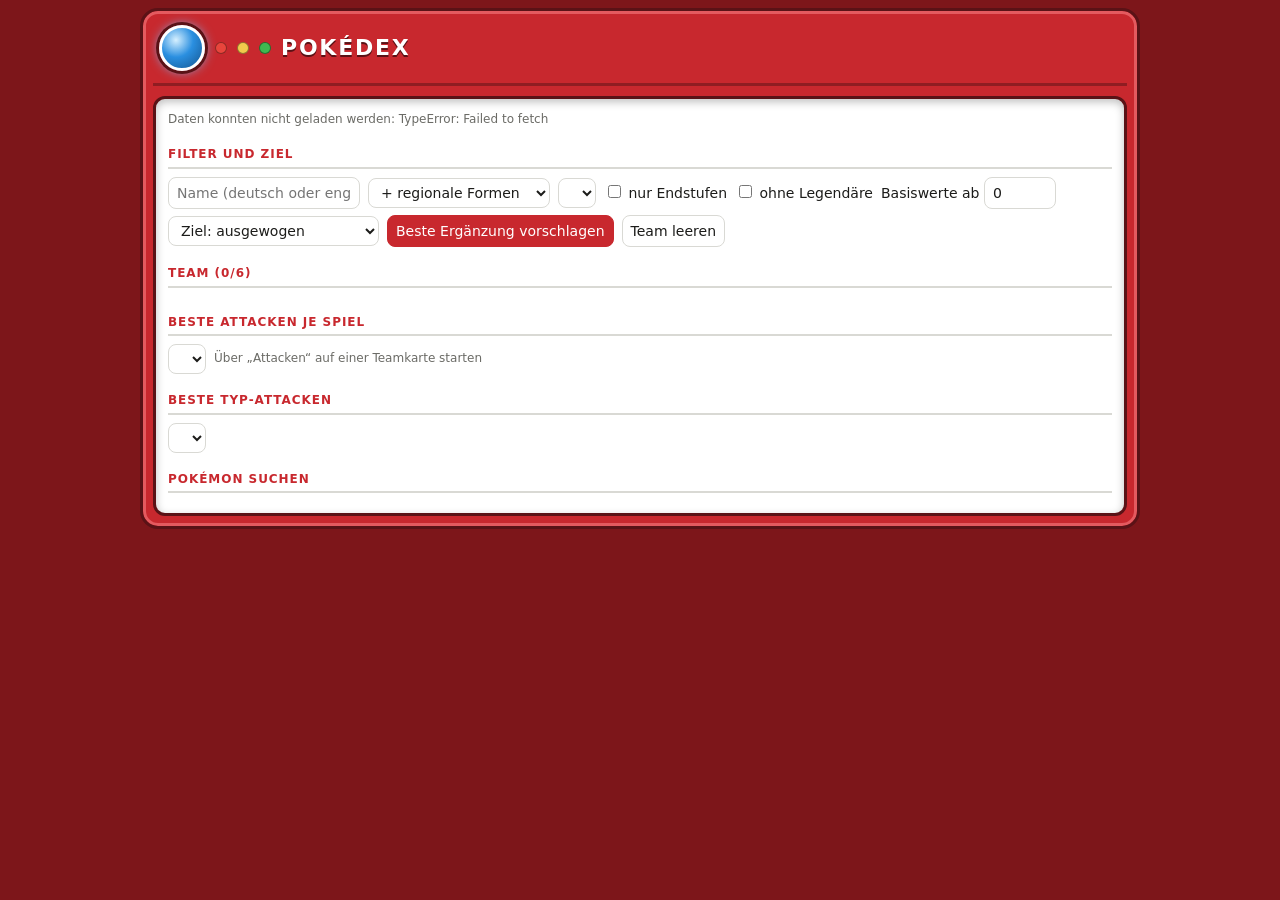
==== index.html @ cebb6457 "Pokédex: Team-Planer mit PokéAPI-Daten, Docker-Build" ====
<!doctype html><html lang="de"><meta charset="utf-8"><meta name="viewport" content="width=device-width,initial-scale=1"><title>Pokédex</title>
<style>
:root{--L1:88%;--L2:22%;--bg:#fff;--fg:#1c1c1a;--m:#6b6b66;--c:#f3f3f0;--bd:#d9d9d4;--ac:#c8282e}
@media(prefers-color-scheme:dark){:root{--L1:26%;--L2:88%;--bg:#1a1a19;--fg:#ececea;--m:#a5a5a0;--c:#252524;--bd:#3b3b39;--ac:#d9484e}}
*{box-sizing:border-box}html{background:#7d161a}body{font:14px/1.45 system-ui,sans-serif;max-width:1000px;margin:8px auto;padding:10px;background:#c8282e;border:3px solid #5a1216;border-radius:18px;box-shadow:inset 0 0 0 3px #e45a5f}
header{display:flex;align-items:center;gap:10px;padding:4px 6px 12px;border-bottom:3px solid #8f1d22;margin-bottom:10px}
.lens{width:46px;height:46px;border-radius:50%;border:3px solid #fff;background:radial-gradient(circle at 35% 30%,#d6f0ff,#2a8fe0 45%,#14548f);box-shadow:0 0 0 3px #5a1216,0 0 12px #6cc4ff}
.led{width:12px;height:12px;border-radius:50%;border:1px solid rgba(0,0,0,.4)}
main{background:var(--bg);color:var(--fg);border:3px solid #5a1216;border-radius:12px;padding:12px;box-shadow:inset 0 3px 8px rgba(0,0,0,.25)}
h1{font-size:22px;margin:0;color:#fff;letter-spacing:.08em;text-transform:uppercase;text-shadow:0 2px 0 #5a1216}h2{font-size:12px;margin:18px 0 8px;color:var(--ac);text-transform:uppercase;letter-spacing:.08em;border-bottom:2px solid var(--bd);padding-bottom:3px}
.card{background:var(--c);border:1px solid var(--bd);border-radius:10px;padding:10px}
.grid{display:grid;grid-template-columns:repeat(auto-fill,minmax(160px,1fr));gap:8px}
.row{display:flex;flex-wrap:wrap;gap:8px;align-items:center;margin:6px 0}
input,select,button{font:inherit;padding:5px 8px;border-radius:8px;border:1px solid var(--bd);background:var(--bg);color:var(--fg)}
button{cursor:pointer}button.p{background:var(--ac);color:#fff;border-color:var(--ac)}
.t{display:inline-block;font-size:11px;padding:1px 7px;border-radius:6px;margin:0 3px 3px 0}
.m{color:var(--m);font-size:12px}
table{border-collapse:collapse;width:100%;font-size:12px}td,th{padding:3px 4px;text-align:center;border-bottom:1px solid var(--bd)}td:first-child{text-align:left}
.w{background:hsl(0 60% var(--L1));color:hsl(0 60% var(--L2))}.r{background:hsl(130 45% var(--L1));color:hsl(130 45% var(--L2))}
img{width:56px;height:56px}.li{display:flex;gap:8px;align-items:center;padding:5px 0;border-bottom:1px solid var(--bd)}.li>div{flex:1}.li img{width:40px;height:40px}
</style>
<header><i class=lens></i><i class=led style="background:#e8453c"></i><i class=led style="background:#f2c94c"></i><i class=led style="background:#3fb950"></i><h1>Pokédex</h1></header>
<main>
<div class="m" id="st">Lade Daten aus der PokéAPI …</div>
<h2>Filter und Ziel</h2>
<div class="row">
<input id="q" placeholder="Name (deutsch oder englisch)" oninput="R()">
<select id="fm" onchange="R()"><option value="std">Nur Standardformen</option><option value="reg" selected>+ regionale Formen</option><option value="all">Alle Formen</option></select>
<select id="gm" onchange="R()"></select>
<label><input type="checkbox" id="fin" onchange="R()"> nur Endstufen</label>
<label><input type="checkbox" id="leg" onchange="R()"> ohne Legendäre</label>
<label>Basiswerte ab <input id="mb" type="number" value="0" step="20" style="width:72px" onchange="R()"></label>
</div>
<div class="row"><select id="goal"><option value="bal">Ziel: ausgewogen</option><option value="def">Ziel: Verteidigung</option><option value="off">Ziel: Angriffsabdeckung</option><option value="bst">Ziel: Stärke (Basiswerte)</option></select>
<button class="p" onclick="sg()">Beste Ergänzung vorschlagen</button><button onclick="team=[];T()">Team leeren</button></div>
<div id="sug"></div>
<h2>Team (<span id="cn">0</span>/6)</h2><div class="grid" id="tm"></div><div id="ev"></div>
<h2>Beste Attacken je Spiel</h2><div class="row"><select id="vg" onchange="if(cur)mv(cur)"></select><span class="m">Über „Attacken“ auf einer Teamkarte starten</span></div><div id="mv"></div>
<h2>Beste Typ-Attacken</h2><div class="row"><select id="ts" onchange="tb()"></select></div><div id="tbx"></div>
<h2>Pokémon suchen</h2><div id="rs"></div>
</main>
<script>
const $=s=>document.querySelector(s),B='https://raw.githubusercontent.com/PokeAPI/pokeapi/master/data/v2/csv/',SP='https://raw.githubusercontent.com/PokeAPI/sprites/master/sprites/pokemon/';
let E={},TN={},M=[],byId={},MV={},MC={},team=[],cur=0;
const H=[0,40,355,200,285,35,20,85,265,200,15,220,130,52,330,175,250,30,310],SA=[0,12,55,55,55,55,55,55,55,12,55,55,55,55,55,55,55,12,55];
const ty=i=>`<span class=t style="background:hsl(${H[i]} ${SA[i]}% var(--L1));color:hsl(${H[i]} ${SA[i]}% var(--L2))">${TN[i]}</span>`;
async function txt(u){try{const c=await caches.open('pk1');let r=await c.match(u);if(!r){r=await fetch(u);if(!r.ok)throw 0;await c.put(u,r.clone())}return r.text()}catch(e){return (await fetch(u)).text()}}
function csv(t){const o=[];let r=[],f='',q=0;for(let i=0;i<t.length;i++){const c=t[i];if(q){if(c=='"'){if(t[i+1]=='"'){f+='"';i++}else q=0}else f+=c}else if(c=='"')q=1;else if(c==','){r.push(f);f=''}else if(c=='\n'){r.push(f);o.push(r);r=[];f=''}else if(c!='\r')f+=c}if(f||r.length){r.push(f);o.push(r)}const h=o.shift();return o.filter(x=>x.length>1).map(x=>Object.fromEntries(h.map((k,i)=>[k,x[i]])))}
async function init(){try{
const [pk,sp,spn,pt,ps,tn,te,mv,mn,vg]=await Promise.all(['pokemon','pokemon_species','pokemon_species_names','pokemon_types','pokemon_stats','type_names','type_efficacy','moves','move_names','version_groups'].map(n=>txt(B+n+'.csv').then(csv)));
tn.filter(r=>r.local_language_id==6&&+r.type_id<=18).forEach(r=>TN[r.type_id]=r.name);
for(let a=1;a<=18;a++){E[a]={};for(let d=1;d<=18;d++)E[a][d]=1}
te.filter(r=>+r.damage_type_id<=18&&+r.target_type_id<=18).forEach(r=>E[r.damage_type_id][r.target_type_id]=r.damage_factor/100);
const S={},par=new Set(),N={},T0={},ST={};
sp.forEach(r=>{S[r.id]={i:r.identifier,g:+r.generation_id,l:r.is_legendary==1||r.is_mythical==1};if(r.evolves_from_species_id)par.add(r.evolves_from_species_id)});
spn.forEach(r=>{if(r.local_language_id==6||(r.local_language_id==9&&!N[r.pokemon_species_id]))N[r.pokemon_species_id]=r.name});
pt.forEach(r=>(T0[r.pokemon_id]=T0[r.pokemon_id]||[])[r.slot-1]=+r.type_id);
ps.forEach(r=>(ST[r.pokemon_id]=ST[r.pokemon_id]||[])[r.stat_id-1]=+r.base_stat);
M=pk.filter(r=>T0[r.id]&&ST[r.id]&&S[r.species_id]).map(r=>{const s=S[r.species_id],sf=r.identifier.slice(s.i.length+1),st=ST[r.id];return{id:+r.id,sp:r.species_id,sf,e:r.identifier,n:(N[r.species_id]||s.i)+(sf?' ('+sf+')':''),t:T0[r.id].filter(Boolean),st,bst:st.reduce((a,b)=>a+b,0),gen:s.g,leg:s.l,fin:!par.has(r.species_id)}});
M.forEach(m=>byId[m.id]=m);
mn.forEach(r=>{if(r.local_language_id==6)(MV[r.move_id]=MV[r.move_id]||{}).n=r.name});
mv.forEach(r=>{const o=MV[r.id]=MV[r.id]||{};o.n=o.n||r.identifier;o.ty=+r.type_id;o.pow=+r.power||0;o.acc=+r.accuracy||0;o.pp=+r.pp;o.cls=+r.damage_class_id});
$('#gm').innerHTML=[9,8,7,6,5,4,3,2,1].map(g=>`<option value=${g}>bis Generation ${g}</option>`).join('');
$('#vg').innerHTML=vg.sort((a,b)=>b.order-a.order).map(v=>`<option ${v.identifier=='scarlet-violet'?'selected':''}>${v.identifier}</option>`).join('');
$('#ts').innerHTML=Object.keys(TN).map(i=>`<option value=${i}>${TN[i]}</option>`).join('');
try{team=JSON.parse(localStorage.k||'[]').filter(i=>byId[i])}catch(e){}
$('#st').textContent=M.length+' Pokémon-Formen, '+Object.keys(MV).length+' Attacken geladen (Quelle: PokéAPI, lokal zwischengespeichert)';
R();T();tb()}catch(e){$('#st').textContent='Daten konnten nicht geladen werden: '+e}}
const dm=(a,t)=>t.reduce((p,x)=>p*E[a][x],1);
function ev(A){let open=[],unc=[],cov=0,sc=0;
for(let a=1;a<=18;a++){let w=0,r=0;A.forEach(m=>{const v=dm(a,m.t);if(v>1)w++;if(v<1)r++;if(v>=4)sc-=2});if(w>r){open.push(a);sc-=2*(w-r)}if(w&&!r)sc-=2}
for(let d=1;d<=18;d++)A.some(m=>m.t.some(a=>E[a][d]>1))?cov++:unc.push(d);
return{open,unc,cov,sc,bst:A.reduce((s,m)=>s+m.bst,0)}}
const gs=(e,g)=>g=='def'?e.sc:g=='off'?e.cov*4+e.sc/4:g=='bst'?e.bst/30:e.sc+e.cov+e.bst/50;
function pool(){const f=$('#fm').value,g=+$('#gm').value,b=+$('#mb').value||0;return M.filter(m=>(f=='all'||(f=='reg'?(!m.sf||/^(alola|galar|hisui|paldea)/.test(m.sf)):!m.sf))&&m.gen<=g&&(!$('#fin').checked||m.fin)&&(!$('#leg').checked||!m.leg)&&m.bst>=b)}
const li=(m,x,b)=>`<div class=li><img src="${SP}${m.id}.png" alt=""><div><b>${m.n}</b> ${m.t.map(ty).join('')}<div class=m>Basiswerte ${m.bst}${x?' · '+x:''}</div></div>${b===0?'':`<button onclick="add(${m.id})">+ Team</button>`}</div>`;
function R(){const q=$('#q').value.toLowerCase().trim(),L=pool().filter(m=>!q||m.n.toLowerCase().includes(q)||m.e.includes(q));
$('#rs').innerHTML=`<div class=m>${L.length} Treffer${L.length>40?', zeige 40':''}</div>`+L.slice(0,40).map(m=>li(m)).join('')}
const add=i=>{if(team.length<6&&!team.includes(i))team.push(i);T()},rm=i=>{team=team.filter(x=>x!=i);T()};
function T(){try{localStorage.k=JSON.stringify(team)}catch(e){}$('#cn').textContent=team.length;const A=team.map(i=>byId[i]);
$('#tm').innerHTML=A.map(m=>`<div class=card><img src="${SP}${m.id}.png" alt=""><br><b>${m.n}</b><br>${m.t.map(ty).join('')}<div class=m>Basiswerte ${m.bst} · Atk ${m.st[1]} · SpA ${m.st[3]} · Init ${m.st[5]}</div><div class=row><button onclick="mv(${m.id})">Attacken</button><button onclick="rm(${m.id})">×</button></div></div>`).join('');
let h='';if(A.length){const e=ev(A);h=`<div class=card style="margin-top:8px"><p>Offen (Verteidigung): ${e.open.length?e.open.map(ty).join(''):'keine'}<br>Angriff: ${e.cov}/18 Typen doppelt getroffen${e.unc.length?' · nicht abgedeckt: '+e.unc.map(ty).join(''):''}<br>Summe Basiswerte: ${e.bst}</p><div style="overflow-x:auto"><table><tr><th></th>${A.map(m=>'<th>'+m.n.slice(0,7)+'</th>').join('')}</tr>`;
for(let a=1;a<=18;a++)h+=`<tr><td>${ty(a)}</td>`+A.map(m=>{const v=dm(a,m.t);return v>1?`<td class=w>${v>=4?'x4':'x2'}</td>`:v<1?`<td class=r>${v==0?'0':v<.5?'¼':'½'}</td>`:'<td></td>'}).join('')+'</tr>';h+='</table></div></div>'}
$('#ev').innerHTML=h}
function sg(){const g=$('#goal').value,A=team.map(i=>byId[i]),L=pool().filter(m=>!team.includes(m.id)&&!A.some(x=>x.sp==m.sp)).map(m=>{const e=ev(A.concat(m));return{m,e,s:gs(e,g)}}).sort((a,b)=>b.s-a.s).slice(0,12);
$('#sug').innerHTML='<div class=card>'+L.map(x=>li(x.m,`danach offen: ${x.e.open.length?x.e.open.map(ty).join(''):'keine'} · Angriff ${x.e.cov}/18`)).join('')+'</div>'}
async function mv(id){cur=id;const m=byId[id],box=$('#mv');box.innerHTML='Lade …';
try{const j=MC[id]=MC[id]||await(await fetch('https://pokeapi.co/api/v2/pokemon/'+id)).json(),vg=$('#vg').value,atk=m.st[1]>=m.st[3]?2:3,L=[];
j.moves.forEach(x=>{const d=x.version_group_details.find(v=>v.version_group.name==vg);if(!d)return;const o=MV[x.move.url.split('/').filter(Boolean).pop()];if(!o||!o.pow)return;
const stab=m.t.includes(o.ty),cl=o.cls==atk,own=new Set();m.t.forEach(a=>{for(let k=1;k<=18;k++)if(E[a][k]>1)own.add(k)});
const cv=[];for(let k=1;k<=18;k++)if(E[o.ty][k]>1&&!own.has(k))cv.push(TN[k]);
L.push({o,d,stab,cl,cv,s:o.pow*(o.acc||100)/100*(stab?1.5:1)*(cl?1:.55)})});
L.sort((a,b)=>b.s-a.s);const mt={'level-up':d=>'Level '+d.level_learned_at,machine:()=>'TM/VM',egg:()=>'Ei',tutor:()=>'Lehrer'};
box.innerHTML=`<div class=card><b>${m.n}</b> in ${vg}: ${L.length?'':'keine Angriffsattacken gefunden'}`+L.slice(0,10).map(x=>`<div class=li><div><b>${x.o.n}</b> ${ty(x.o.ty)}<span class=m>${x.o.cls==2?'physisch':'speziell'} · Stärke ${x.o.pow} · Genauigkeit ${x.o.acc||'–'} · ${(mt[x.d.move_learn_method.name]||(()=>x.d.move_learn_method.name))(x.d)}</span><div class=m>Warum: ${x.stab?'Eigentyp-Bonus, ':''}${x.cl?'passt zum stärkeren Angriffswert':'passt nicht zum stärkeren Angriffswert (abgewertet)'}${!x.stab&&x.cv.length?', trifft zusätzlich '+x.cv.slice(0,4).join(', '):''}</div></div></div>`).join('')+`<div class=m>Wertung: Stärke × Genauigkeit × Eigentyp-Bonus; Zusatzeffekte nicht bewertet.</div></div>`}
catch(e){box.textContent='Attacken konnten nicht geladen werden: '+e}}
function tb(){const t=+$('#ts').value,L=Object.values(MV).filter(o=>o.ty==t&&o.pow&&o.cls>1).sort((a,b)=>b.pow*(b.acc||100)-a.pow*(a.acc||100)).slice(0,10);
$('#tbx').innerHTML='<div class=card>'+L.map(o=>`<div class=li><div><b>${o.n}</b> <span class=m>${o.cls==2?'physisch':'speziell'} · Stärke ${o.pow} · Genauigkeit ${o.acc||'–'} · AP ${o.pp}</span></div></div>`).join('')+'<div class=m>Rang nach Stärke × Genauigkeit, ohne Zusatzeffekte und Nachteile.</div></div>'}
init();
</script>
</html>
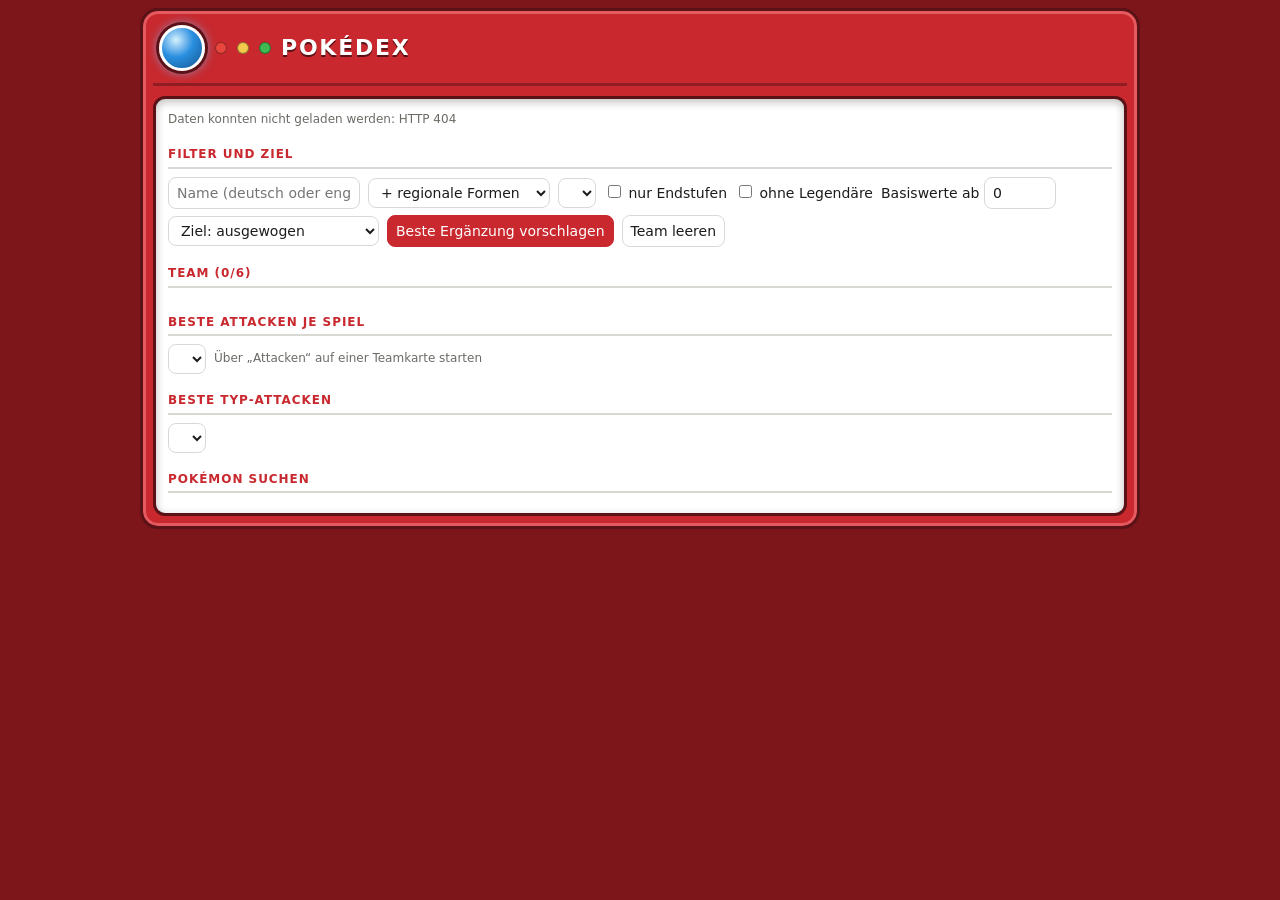
==== commit f2a392df: "Daten und Sprites ins Image backen, Portainer-Stack, wöchentlicher Daten-Refresh - scripts/build-dat" ====
--- a/index.html
+++ b/index.html
@@ -40,31 +40,22 @@
 <h2>Pokémon suchen</h2><div id="rs"></div>
 </main>
 <script>
-const $=s=>document.querySelector(s),B='https://raw.githubusercontent.com/PokeAPI/pokeapi/master/data/v2/csv/',SP='https://raw.githubusercontent.com/PokeAPI/sprites/master/sprites/pokemon/';
+const $=s=>document.querySelector(s),SP='sprites/';
 let E={},TN={},M=[],byId={},MV={},MC={},team=[],cur=0;
 const H=[0,40,355,200,285,35,20,85,265,200,15,220,130,52,330,175,250,30,310],SA=[0,12,55,55,55,55,55,55,55,12,55,55,55,55,55,55,55,12,55];
 const ty=i=>`<span class=t style="background:hsl(${H[i]} ${SA[i]}% var(--L1));color:hsl(${H[i]} ${SA[i]}% var(--L2))">${TN[i]}</span>`;
-async function txt(u){try{const c=await caches.open('pk1');let r=await c.match(u);if(!r){r=await fetch(u);if(!r.ok)throw 0;await c.put(u,r.clone())}return r.text()}catch(e){return (await fetch(u)).text()}}
-function csv(t){const o=[];let r=[],f='',q=0;for(let i=0;i<t.length;i++){const c=t[i];if(q){if(c=='"'){if(t[i+1]=='"'){f+='"';i++}else q=0}else f+=c}else if(c=='"')q=1;else if(c==','){r.push(f);f=''}else if(c=='\n'){r.push(f);o.push(r);r=[];f=''}else if(c!='\r')f+=c}if(f||r.length){r.push(f);o.push(r)}const h=o.shift();return o.filter(x=>x.length>1).map(x=>Object.fromEntries(h.map((k,i)=>[k,x[i]])))}
 async function init(){try{
-const [pk,sp,spn,pt,ps,tn,te,mv,mn,vg]=await Promise.all(['pokemon','pokemon_species','pokemon_species_names','pokemon_types','pokemon_stats','type_names','type_efficacy','moves','move_names','version_groups'].map(n=>txt(B+n+'.csv').then(csv)));
-tn.filter(r=>r.local_language_id==6&&+r.type_id<=18).forEach(r=>TN[r.type_id]=r.name);
-for(let a=1;a<=18;a++){E[a]={};for(let d=1;d<=18;d++)E[a][d]=1}
-te.filter(r=>+r.damage_type_id<=18&&+r.target_type_id<=18).forEach(r=>E[r.damage_type_id][r.target_type_id]=r.damage_factor/100);
-const S={},par=new Set(),N={},T0={},ST={};
-sp.forEach(r=>{S[r.id]={i:r.identifier,g:+r.generation_id,l:r.is_legendary==1||r.is_mythical==1};if(r.evolves_from_species_id)par.add(r.evolves_from_species_id)});
-spn.forEach(r=>{if(r.local_language_id==6||(r.local_language_id==9&&!N[r.pokemon_species_id]))N[r.pokemon_species_id]=r.name});
-pt.forEach(r=>(T0[r.pokemon_id]=T0[r.pokemon_id]||[])[r.slot-1]=+r.type_id);
-ps.forEach(r=>(ST[r.pokemon_id]=ST[r.pokemon_id]||[])[r.stat_id-1]=+r.base_stat);
-M=pk.filter(r=>T0[r.id]&&ST[r.id]&&S[r.species_id]).map(r=>{const s=S[r.species_id],sf=r.identifier.slice(s.i.length+1),st=ST[r.id];return{id:+r.id,sp:r.species_id,sf,e:r.identifier,n:(N[r.species_id]||s.i)+(sf?' ('+sf+')':''),t:T0[r.id].filter(Boolean),st,bst:st.reduce((a,b)=>a+b,0),gen:s.g,leg:s.l,fin:!par.has(r.species_id)}});
+const r=await fetch('data/core.json');if(!r.ok)throw 'HTTP '+r.status;const D=await r.json();
+Object.assign(TN,D.types);
+for(let a=1;a<=18;a++){E[a]={};for(let d=1;d<=18;d++)E[a][d]=D.eff[a-1][d-1]/100}
+M=D.pokemon.map(([id,sp,sf,e,n,t,st,gen,leg,fin])=>({id,sp,sf,e,n:n+(sf?' ('+sf+')':''),t,st,bst:st.reduce((a,b)=>a+b,0),gen,leg:!!leg,fin:!!fin}));
 M.forEach(m=>byId[m.id]=m);
-mn.forEach(r=>{if(r.local_language_id==6)(MV[r.move_id]=MV[r.move_id]||{}).n=r.name});
-mv.forEach(r=>{const o=MV[r.id]=MV[r.id]||{};o.n=o.n||r.identifier;o.ty=+r.type_id;o.pow=+r.power||0;o.acc=+r.accuracy||0;o.pp=+r.pp;o.cls=+r.damage_class_id});
+for(const[id,[n,ty,pow,acc,pp,cls]]of Object.entries(D.moves))MV[id]={n,ty,pow,acc,pp,cls};
 $('#gm').innerHTML=[9,8,7,6,5,4,3,2,1].map(g=>`<option value=${g}>bis Generation ${g}</option>`).join('');
-$('#vg').innerHTML=vg.sort((a,b)=>b.order-a.order).map(v=>`<option ${v.identifier=='scarlet-violet'?'selected':''}>${v.identifier}</option>`).join('');
+$('#vg').innerHTML=D.versionGroups.map(([v,n])=>`<option value="${v}" ${v=='scarlet-violet'?'selected':''}>${n}</option>`).join('');
 $('#ts').innerHTML=Object.keys(TN).map(i=>`<option value=${i}>${TN[i]}</option>`).join('');
 try{team=JSON.parse(localStorage.k||'[]').filter(i=>byId[i])}catch(e){}
-$('#st').textContent=M.length+' Pokémon-Formen, '+Object.keys(MV).length+' Attacken geladen (Quelle: PokéAPI, lokal zwischengespeichert)';
+$('#st').textContent=M.length+' Pokémon-Formen, '+Object.keys(MV).length+' Attacken geladen (Quelle: PokéAPI, Stand '+new Date(D.generated).toLocaleDateString('de-DE')+')';
 R();T();tb()}catch(e){$('#st').textContent='Daten konnten nicht geladen werden: '+e}}
 const dm=(a,t)=>t.reduce((p,x)=>p*E[a][x],1);
 function ev(A){let open=[],unc=[],cov=0,sc=0;
@@ -73,25 +64,26 @@
 return{open,unc,cov,sc,bst:A.reduce((s,m)=>s+m.bst,0)}}
 const gs=(e,g)=>g=='def'?e.sc:g=='off'?e.cov*4+e.sc/4:g=='bst'?e.bst/30:e.sc+e.cov+e.bst/50;
 function pool(){const f=$('#fm').value,g=+$('#gm').value,b=+$('#mb').value||0;return M.filter(m=>(f=='all'||(f=='reg'?(!m.sf||/^(alola|galar|hisui|paldea)/.test(m.sf)):!m.sf))&&m.gen<=g&&(!$('#fin').checked||m.fin)&&(!$('#leg').checked||!m.leg)&&m.bst>=b)}
-const li=(m,x,b)=>`<div class=li><img src="${SP}${m.id}.png" alt=""><div><b>${m.n}</b> ${m.t.map(ty).join('')}<div class=m>Basiswerte ${m.bst}${x?' · '+x:''}</div></div>${b===0?'':`<button onclick="add(${m.id})">+ Team</button>`}</div>`;
+const li=(m,x,b)=>`<div class=li><img src="${SP}${m.id}.png" alt="" loading="lazy" onerror="this.style.visibility='hidden'"><div><b>${m.n}</b> ${m.t.map(ty).join('')}<div class=m>Basiswerte ${m.bst}${x?' · '+x:''}</div></div>${b===0?'':`<button onclick="add(${m.id})">+ Team</button>`}</div>`;
 function R(){const q=$('#q').value.toLowerCase().trim(),L=pool().filter(m=>!q||m.n.toLowerCase().includes(q)||m.e.includes(q));
 $('#rs').innerHTML=`<div class=m>${L.length} Treffer${L.length>40?', zeige 40':''}</div>`+L.slice(0,40).map(m=>li(m)).join('')}
 const add=i=>{if(team.length<6&&!team.includes(i))team.push(i);T()},rm=i=>{team=team.filter(x=>x!=i);T()};
 function T(){try{localStorage.k=JSON.stringify(team)}catch(e){}$('#cn').textContent=team.length;const A=team.map(i=>byId[i]);
-$('#tm').innerHTML=A.map(m=>`<div class=card><img src="${SP}${m.id}.png" alt=""><br><b>${m.n}</b><br>${m.t.map(ty).join('')}<div class=m>Basiswerte ${m.bst} · Atk ${m.st[1]} · SpA ${m.st[3]} · Init ${m.st[5]}</div><div class=row><button onclick="mv(${m.id})">Attacken</button><button onclick="rm(${m.id})">×</button></div></div>`).join('');
+$('#tm').innerHTML=A.map(m=>`<div class=card><img src="${SP}${m.id}.png" alt="" loading="lazy" onerror="this.style.visibility='hidden'"><br><b>${m.n}</b><br>${m.t.map(ty).join('')}<div class=m>Basiswerte ${m.bst} · Atk ${m.st[1]} · SpA ${m.st[3]} · Init ${m.st[5]}</div><div class=row><button onclick="mv(${m.id})">Attacken</button><button onclick="rm(${m.id})">×</button></div></div>`).join('');
 let h='';if(A.length){const e=ev(A);h=`<div class=card style="margin-top:8px"><p>Offen (Verteidigung): ${e.open.length?e.open.map(ty).join(''):'keine'}<br>Angriff: ${e.cov}/18 Typen doppelt getroffen${e.unc.length?' · nicht abgedeckt: '+e.unc.map(ty).join(''):''}<br>Summe Basiswerte: ${e.bst}</p><div style="overflow-x:auto"><table><tr><th></th>${A.map(m=>'<th>'+m.n.slice(0,7)+'</th>').join('')}</tr>`;
 for(let a=1;a<=18;a++)h+=`<tr><td>${ty(a)}</td>`+A.map(m=>{const v=dm(a,m.t);return v>1?`<td class=w>${v>=4?'x4':'x2'}</td>`:v<1?`<td class=r>${v==0?'0':v<.5?'¼':'½'}</td>`:'<td></td>'}).join('')+'</tr>';h+='</table></div></div>'}
 $('#ev').innerHTML=h}
 function sg(){const g=$('#goal').value,A=team.map(i=>byId[i]),L=pool().filter(m=>!team.includes(m.id)&&!A.some(x=>x.sp==m.sp)).map(m=>{const e=ev(A.concat(m));return{m,e,s:gs(e,g)}}).sort((a,b)=>b.s-a.s).slice(0,12);
 $('#sug').innerHTML='<div class=card>'+L.map(x=>li(x.m,`danach offen: ${x.e.open.length?x.e.open.map(ty).join(''):'keine'} · Angriff ${x.e.cov}/18`)).join('')+'</div>'}
 async function mv(id){cur=id;const m=byId[id],box=$('#mv');box.innerHTML='Lade …';
-try{const j=MC[id]=MC[id]||await(await fetch('https://pokeapi.co/api/v2/pokemon/'+id)).json(),vg=$('#vg').value,atk=m.st[1]>=m.st[3]?2:3,L=[];
-j.moves.forEach(x=>{const d=x.version_group_details.find(v=>v.version_group.name==vg);if(!d)return;const o=MV[x.move.url.split('/').filter(Boolean).pop()];if(!o||!o.pow)return;
+try{if(!MC[id]){const r=await fetch('data/learn/'+id+'.json');MC[id]=r.ok?await r.json():{}}
+const vg=$('#vg').value,vn=$('#vg').selectedOptions[0].text,atk=m.st[1]>=m.st[3]?2:3,L=[],seen={};
+(MC[id][vg]||[]).forEach(([mid,meth,lv])=>{const o=MV[mid];if(!o||!o.pow||seen[mid])return;seen[mid]=1;const d={move_learn_method:{name:meth},level_learned_at:lv};
 const stab=m.t.includes(o.ty),cl=o.cls==atk,own=new Set();m.t.forEach(a=>{for(let k=1;k<=18;k++)if(E[a][k]>1)own.add(k)});
 const cv=[];for(let k=1;k<=18;k++)if(E[o.ty][k]>1&&!own.has(k))cv.push(TN[k]);
 L.push({o,d,stab,cl,cv,s:o.pow*(o.acc||100)/100*(stab?1.5:1)*(cl?1:.55)})});
 L.sort((a,b)=>b.s-a.s);const mt={'level-up':d=>'Level '+d.level_learned_at,machine:()=>'TM/VM',egg:()=>'Ei',tutor:()=>'Lehrer'};
-box.innerHTML=`<div class=card><b>${m.n}</b> in ${vg}: ${L.length?'':'keine Angriffsattacken gefunden'}`+L.slice(0,10).map(x=>`<div class=li><div><b>${x.o.n}</b> ${ty(x.o.ty)}<span class=m>${x.o.cls==2?'physisch':'speziell'} · Stärke ${x.o.pow} · Genauigkeit ${x.o.acc||'–'} · ${(mt[x.d.move_learn_method.name]||(()=>x.d.move_learn_method.name))(x.d)}</span><div class=m>Warum: ${x.stab?'Eigentyp-Bonus, ':''}${x.cl?'passt zum stärkeren Angriffswert':'passt nicht zum stärkeren Angriffswert (abgewertet)'}${!x.stab&&x.cv.length?', trifft zusätzlich '+x.cv.slice(0,4).join(', '):''}</div></div></div>`).join('')+`<div class=m>Wertung: Stärke × Genauigkeit × Eigentyp-Bonus; Zusatzeffekte nicht bewertet.</div></div>`}
+box.innerHTML=`<div class=card><b>${m.n}</b> in ${vn}: ${L.length?'':'keine Angriffsattacken gefunden'}`+L.slice(0,10).map(x=>`<div class=li><div><b>${x.o.n}</b> ${ty(x.o.ty)}<span class=m>${x.o.cls==2?'physisch':'speziell'} · Stärke ${x.o.pow} · Genauigkeit ${x.o.acc||'–'} · ${(mt[x.d.move_learn_method.name]||(()=>x.d.move_learn_method.name))(x.d)}</span><div class=m>Warum: ${x.stab?'Eigentyp-Bonus, ':''}${x.cl?'passt zum stärkeren Angriffswert':'passt nicht zum stärkeren Angriffswert (abgewertet)'}${!x.stab&&x.cv.length?', trifft zusätzlich '+x.cv.slice(0,4).join(', '):''}</div></div></div>`).join('')+`<div class=m>Wertung: Stärke × Genauigkeit × Eigentyp-Bonus; Zusatzeffekte nicht bewertet.</div></div>`}
 catch(e){box.textContent='Attacken konnten nicht geladen werden: '+e}}
 function tb(){const t=+$('#ts').value,L=Object.values(MV).filter(o=>o.ty==t&&o.pow&&o.cls>1).sort((a,b)=>b.pow*(b.acc||100)-a.pow*(a.acc||100)).slice(0,10);
 $('#tbx').innerHTML='<div class=card>'+L.map(o=>`<div class=li><div><b>${o.n}</b> <span class=m>${o.cls==2?'physisch':'speziell'} · Stärke ${o.pow} · Genauigkeit ${o.acc||'–'} · AP ${o.pp}</span></div></div>`).join('')+'<div class=m>Rang nach Stärke × Genauigkeit, ohne Zusatzeffekte und Nachteile.</div></div>'}
